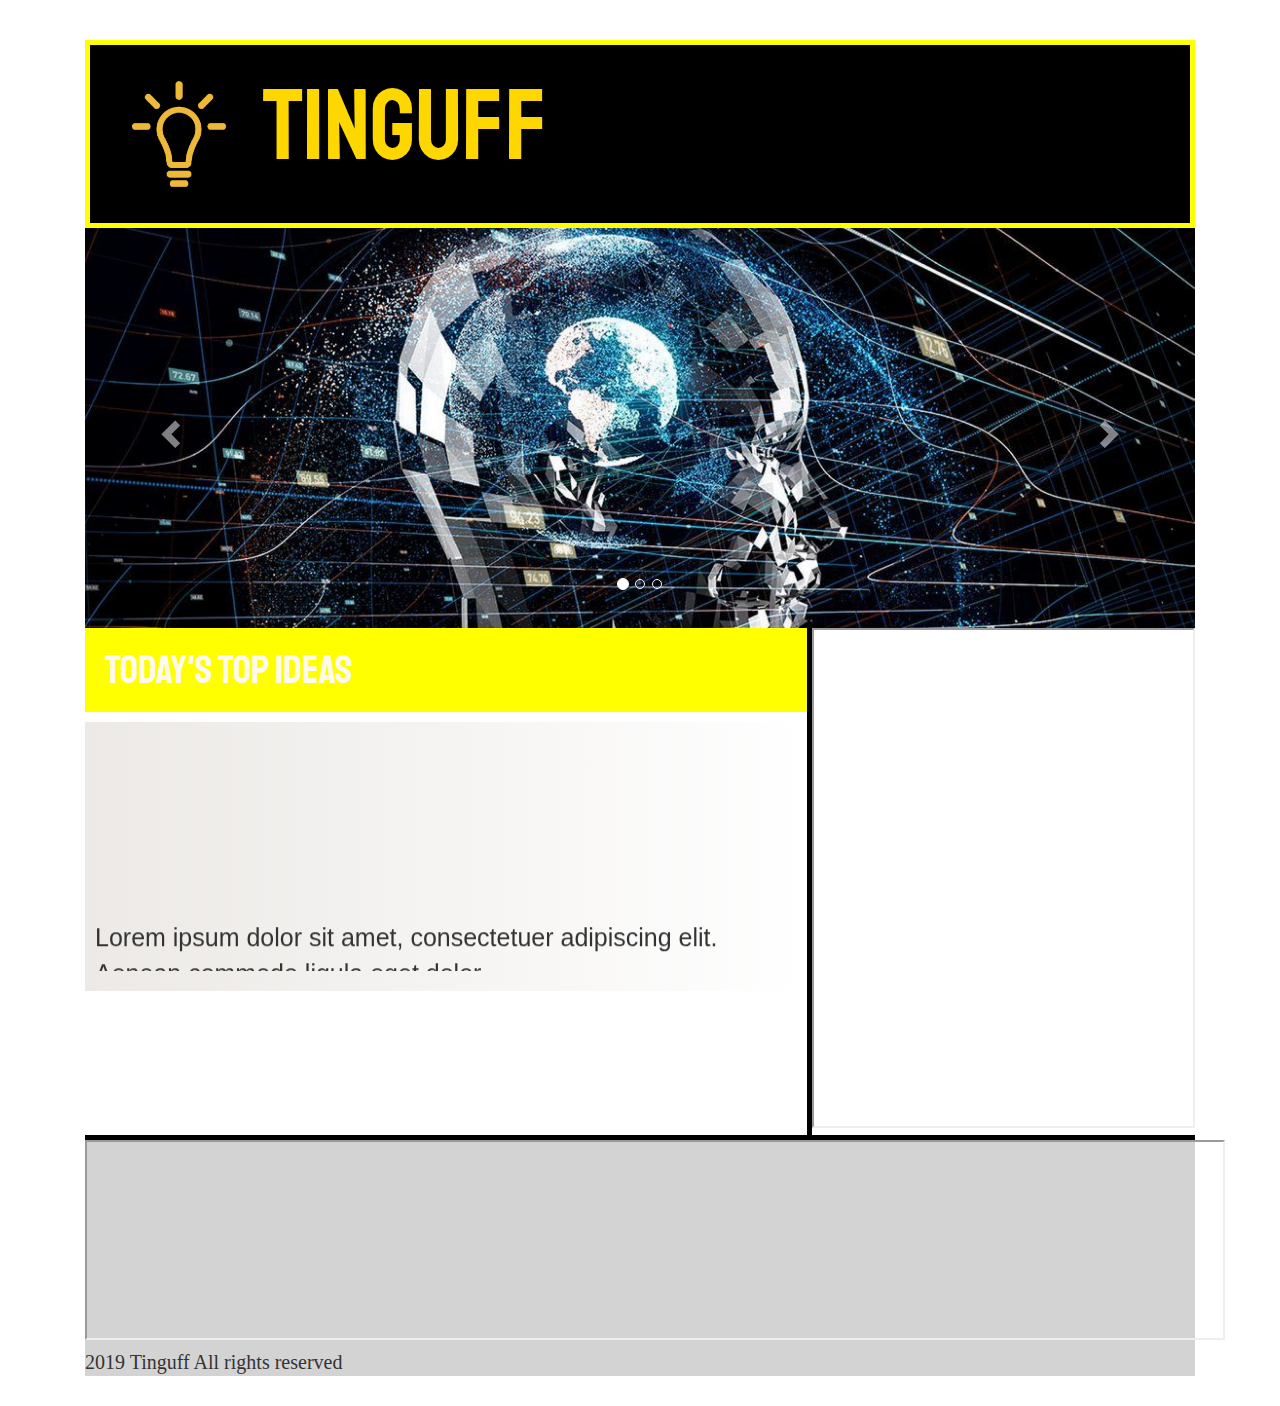
==== index.html @ 4b702ffe "Initial commit" ====
<!DOCTYPE html>

    <html>
    <html lang="en">

        <head>
                <meta charset="utf-8">
                <meta name="viewport" content="width=device-width, initial-scale=1">
                <link rel="stylesheet" href="https://maxcdn.bootstrapcdn.com/bootstrap/3.3.7/css/bootstrap.min.css">
                <script src="https://ajax.googleapis.com/ajax/libs/jquery/3.3.1/jquery.min.js"></script>
                <script src="https://maxcdn.bootstrapcdn.com/bootstrap/3.3.7/js/bootstrap.min.js"></script>

            <title> Tinguff</title>
            <link rel=stylesheet type="text/css" href=style.css>   
            <link href="https://fonts.googleapis.com/css?family=Staatliches" rel="stylesheet">



        </head>
                <body>
                        <div class="container">
                         
                            <h1 class="heading">
                            <img src="tinglogo.png" style="width:13%">
                            Tinguff
                            </h1>
                                        
                           

                            <div class="slideshowcont"> 
                            
                                <div id="myCarousel" class="carousel slide" data-ride="carousel">
                                    <!-- Indicators -->
                                    <ol class="carousel-indicators">
                                        <li data-target="#myCarousel" data-slide-to="0" class="active"></li>
                                        <li data-target="#myCarousel" data-slide-to="1"></li>
                                        <li data-target="#myCarousel" data-slide-to="2"></li>
                                    </ol>

                                    <!-- Wrapper for slides -->
                                    <div class="carousel-inner">
                                        <div class="item active">
                                            <img src="1200px-800px--artificialintelligence.jpeg" alt="AI" style="width:100%;">
                                        </div>

                                        <div class="item">
                                            <img src="mars.jpg" alt="The Martian Mission" style="width:100%;">
                                        </div>

                                        <div class="item">
                                            <img src="gravwave.jpg" alt="Project Gravitron" style="width:100%;">
                                        </div>
                                    </div>

                                    <!-- Left and right controls -->
                                    <a class="left carousel-control" href="#myCarousel" data-slide="prev">
                                        <span class="glyphicon glyphicon-chevron-left"></span>
                                        <span class="sr-only">Previous</span>
                                    </a>
                                    <a class="right carousel-control" href="#myCarousel" data-slide="next">
                                        <span class="glyphicon glyphicon-chevron-right"></span>
                                        <span class="sr-only">Next</span>
                                    </a>
                                </div>
                            
                            </div>
                                      
                                           
                                          

                    
                            
                            
                            


                                     <div class= "maincontent">
                                        
                                            <h2>TODAY'S TOP IDEAS</h2>
                                         
                                            <p class="mainpara"> 
                                                <marquee direction="up">
                                                Lorem ipsum dolor sit amet, consectetuer adipiscing elit. Aenean commodo ligula eget dolor. <br>
                                                Aenean massa. Cum sociis natoque penatibus et magnis dis parturient montes, nascetur ridiculus mus. Donec quam felis, ultricies nec, pellentesque eu, pretium quis, sem. Nulla consequat massa quconsequat, leo eget bibendum sodales, augue velit cursus nunc,
                                                    
                                                </marquee>
                                                
                                               
                                            </p>
                                         

                                        
                                      </div>
                                                   <div class= "dummy">
                                                       <div class="Form">
                                                           <iframe src="https://docs.google.com/forms/d/e/1FAIpQLSd81xT6joKodWTuVLTQrSdduZ27gHD2RG-IvLiPyFDgdinMWA/viewform?embedded=true" width="100%" height="500" frameborder="20" marginheight="10%" marginwidth="10%">Loading...</iframe>
                                                       </div>
                                             
                                                    </div>
                                                   

                                         
                            <div class="clearfix"></div>

                                <div class="Contactbox">
                                        
                                       
                                       

                                            <iframe src="https://www.google.com/maps/embed?pb=!1m14!1m8!1m3!1d3888.09064898909!2d80.24670647339131!3d12.966051023500741!3m2!1i1024!2i768!4f13.1!3m3!1m2!1s0x0%3A0xf7b3f9b93b525957!2sPsiog+Digital+(P)+Ltd!5e0!3m2!1sen!2sin!4v1546502556325" width="1140" height="200" frameborder="20" style="border:10" allowfullscreen></iframe>
                                    
                                    <p class="footer"> 2019 Tinguff All rights reserved  </p>        
                                    
                                    

                                    
                                </div>
                        </div>
                    
                    <script>
                        console.log('hello world');
                    </script>

                </body>
    </html>
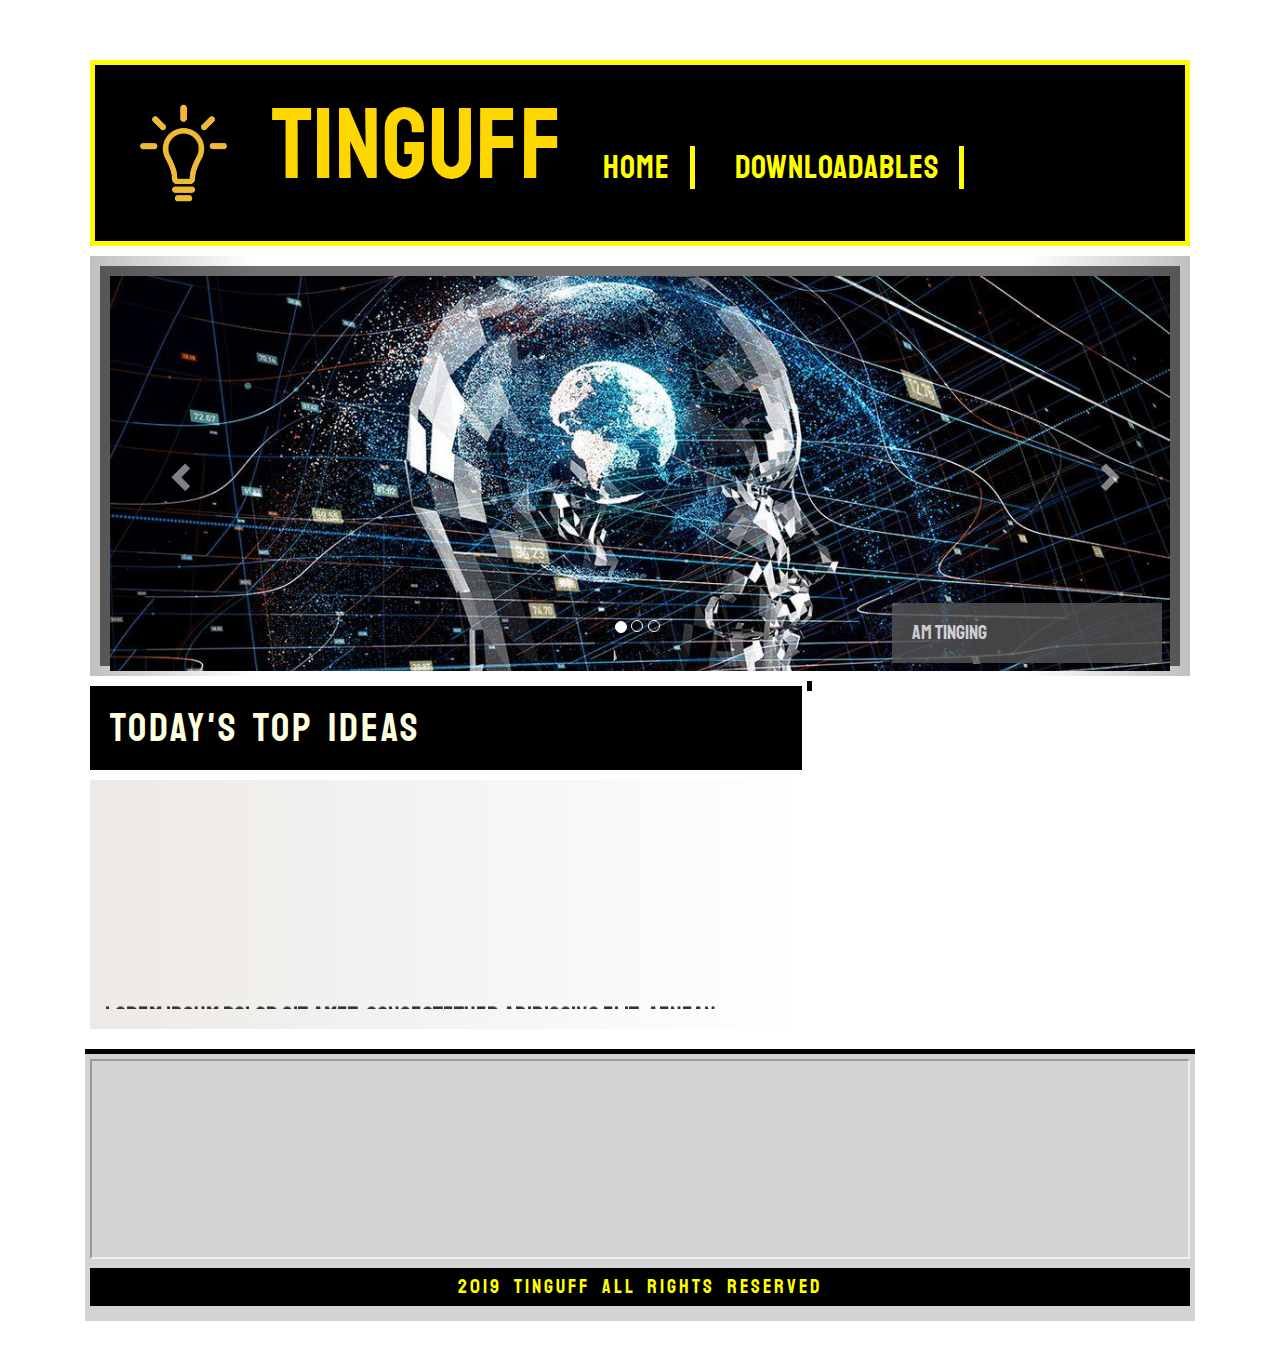
==== commit 2b55fcfd: "popup form" ====
--- a/index.html
+++ b/index.html
@@ -9,21 +9,35 @@
                 <link rel="stylesheet" href="https://maxcdn.bootstrapcdn.com/bootstrap/3.3.7/css/bootstrap.min.css">
                 <script src="https://ajax.googleapis.com/ajax/libs/jquery/3.3.1/jquery.min.js"></script>
                 <script src="https://maxcdn.bootstrapcdn.com/bootstrap/3.3.7/js/bootstrap.min.js"></script>
+                <script src="script.js"></script>
 
             <title> Tinguff</title>
-            <link rel=stylesheet type="text/css" href=style.css>   
+            <link rel=stylesheet type="text/css" href=style.css>
+            <link rel=stylesheet type="text/css" href=Grid.css>  
             <link href="https://fonts.googleapis.com/css?family=Staatliches" rel="stylesheet">
 
 
 
         </head>
                 <body>
-                        <div class="container">
+                    
+                    
+                 
+                    
+                    
+                    
+                        <div class="container"> 
                          
-                            <h1 class="heading">
-                            <img src="tinglogo.png" style="width:13%">
-                            Tinguff
-                            </h1>
+                            <header>
+                                <h1 class="heading">
+                                    <img src="tinglogo.png" style="width:13%">
+                                    Tinguff
+                                    
+                                    <a class= "button button-full"  href="index.html"> Home</a>
+                                    <a class= "button button-ghost" href="downloadables.html">Downloadables</a>
+                                </h1>
+                            </header>
+                            
                                         
                            
 
@@ -87,21 +101,43 @@
                                                 
                                                
                                             </p>
+                                      
                                          
 
                                         
                                       </div>
                                                    <div class= "dummy">
                                                        <div class="Form">
-                                                           <iframe src="https://docs.google.com/forms/d/e/1FAIpQLSd81xT6joKodWTuVLTQrSdduZ27gHD2RG-IvLiPyFDgdinMWA/viewform?embedded=true" width="100%" height="500" frameborder="20" marginheight="10%" marginwidth="10%">Loading...</iframe>
+                                                         
+                                                           <button class="open-button" onclick="openForm()">Am Tinging</button>
+                                                           
+                                                           <div class="form-popup" id="myForm">
+                                                               <form action="/action_page.php">
+                                                                   <h1>TingBox</h1>
+
+                                                                   <label for="name"><b>Name</b></label>
+                                                                   <input type="text" placeholder="Enter Name" name="name" required>
+
+                                                                   <label for="idea"><b>Your Idea</b></label>
+                                                                   <input type="text" placeholder="Enter Idea" name="idea" required>
+
+                                                                   <button type="submit" class="btn">Send</button>
+                                                                   <button type="button" class="btn cancel" onclick="closeForm()">Close</button>
+                                                               </form>
+                                                           </div>
                                                        </div>
                                              
                                                     </div>
                                                    
 
                                          
-                            <div class="clearfix"></div>
+                           
+                            
+                           
+                          
+                            <div class="clearfix"></div> 
 
+                           
                                 <div class="Contactbox">
                                         
                                        
@@ -116,10 +152,10 @@
                                     
                                 </div>
                         </div>
-                    
-                    <script>
-                        console.log('hello world');
-                    </script>
+                   
+                   
 
                 </body>
+        
+        <script src="script.js"> </script>
     </html>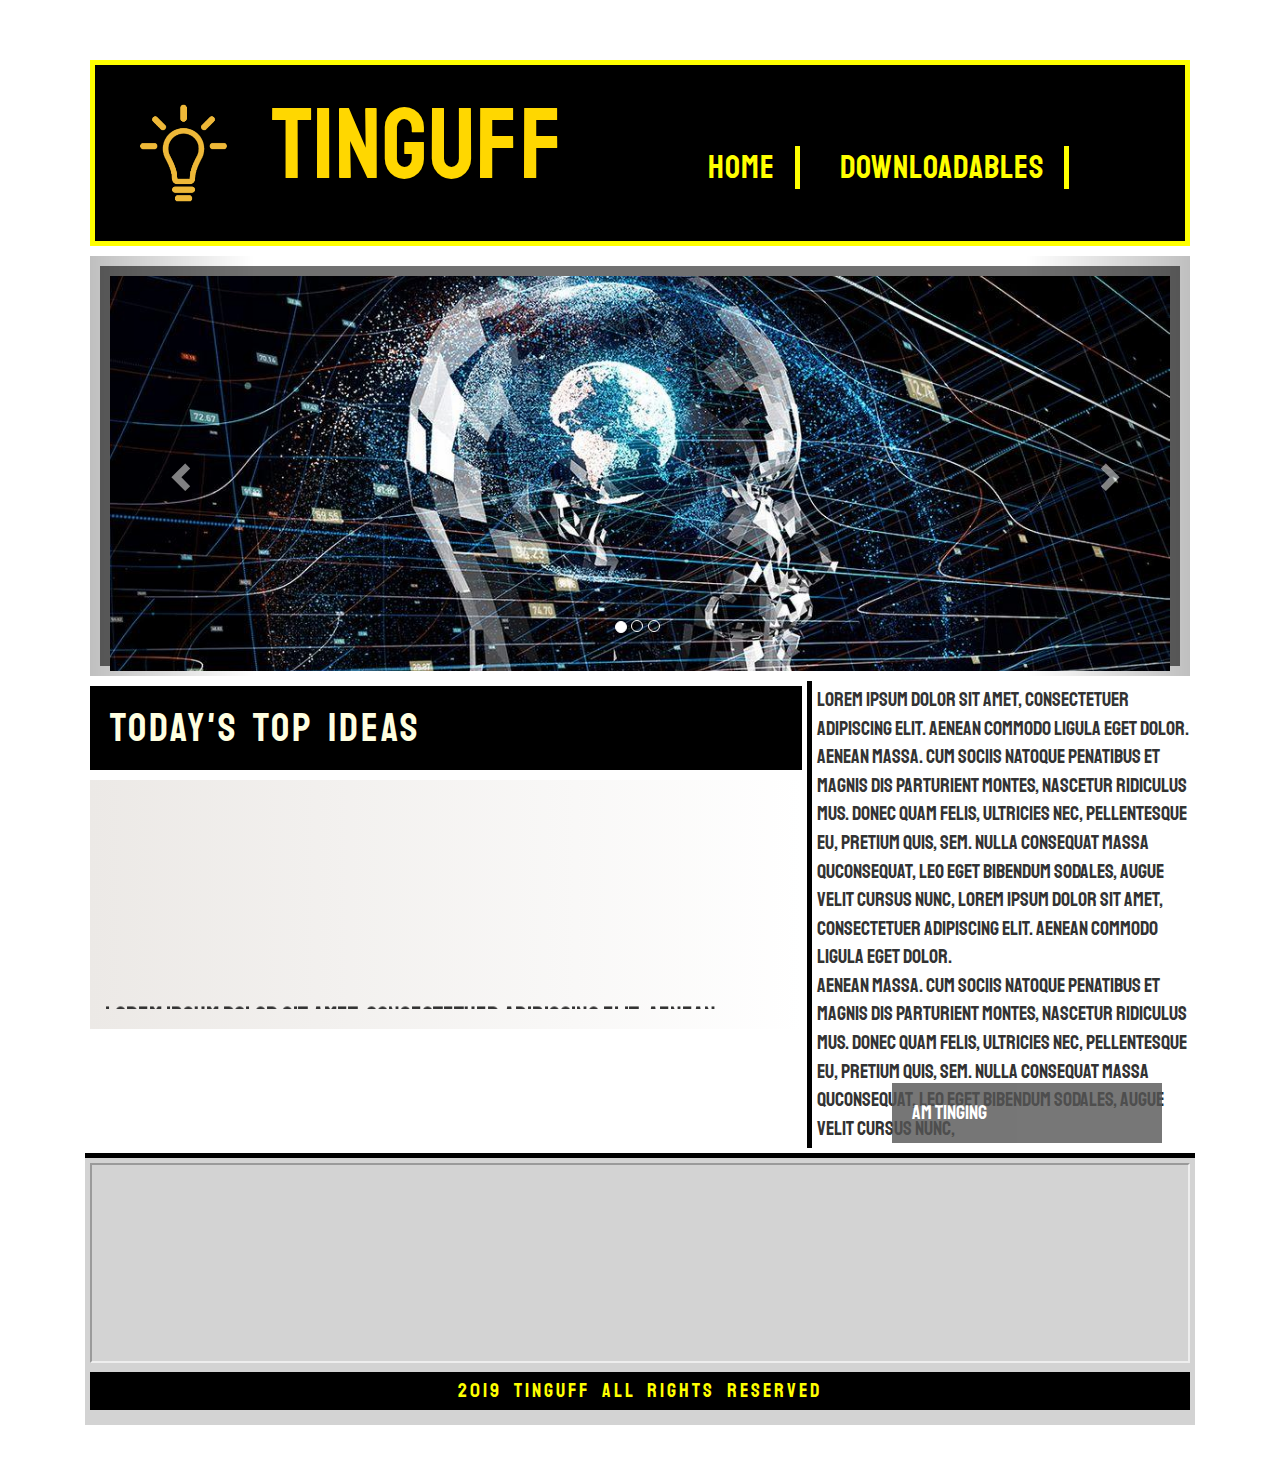
==== commit 846138c1: "final edit" ====
--- a/index.html
+++ b/index.html
@@ -102,13 +102,14 @@
                                                
                                             </p>
                                       
-                                         
-
-                                        
                                       </div>
                                                    <div class= "dummy">
+                                                       Lorem ipsum dolor sit amet, consectetuer adipiscing elit. Aenean commodo ligula eget dolor. <br>
+                                                       Aenean massa. Cum sociis natoque penatibus et magnis dis parturient montes, nascetur ridiculus mus. Donec quam felis, ultricies nec, pellentesque eu, pretium quis, sem. Nulla consequat massa quconsequat, leo eget bibendum sodales, augue velit cursus nunc, Lorem ipsum dolor sit amet, consectetuer adipiscing elit. Aenean commodo ligula eget dolor. <br>
+                                                       Aenean massa. Cum sociis natoque penatibus et magnis dis parturient montes, nascetur ridiculus mus. Donec quam felis, ultricies nec, pellentesque eu, pretium quis, sem. Nulla consequat massa quconsequat, leo eget bibendum sodales, augue velit cursus nunc,
+                                                     
                                                        <div class="Form">
-                                                         
+                                                       
                                                            <button class="open-button" onclick="openForm()">Am Tinging</button>
                                                            
                                                            <div class="form-popup" id="myForm">
@@ -125,6 +126,7 @@
                                                                    <button type="button" class="btn cancel" onclick="closeForm()">Close</button>
                                                                </form>
                                                            </div>
+                                                          
                                                        </div>
                                              
                                                     </div>
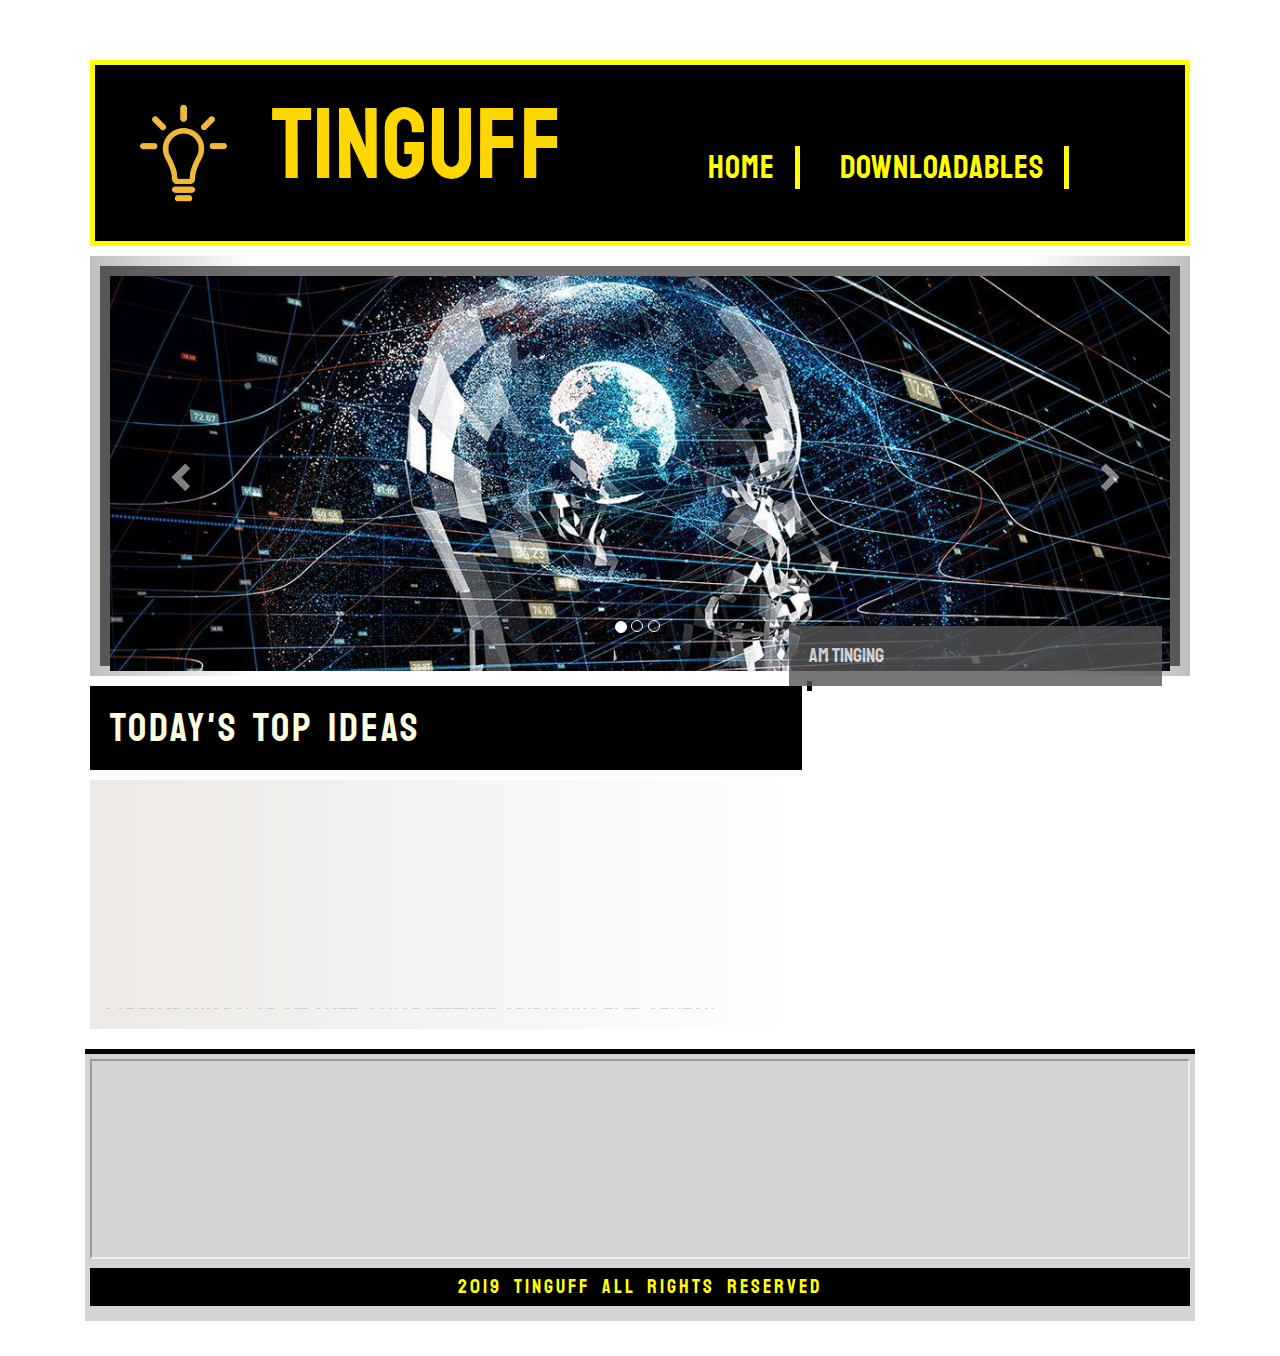
==== commit 443af04a: "last update" ====
--- a/index.html
+++ b/index.html
@@ -104,25 +104,25 @@
                                       
                                       </div>
                                                    <div class= "dummy">
-                                                       Lorem ipsum dolor sit amet, consectetuer adipiscing elit. Aenean commodo ligula eget dolor. <br>
+                                                      <!-- Lorem ipsum dolor sit amet, consectetuer adipiscing elit. Aenean commodo ligula eget dolor. <br>
                                                        Aenean massa. Cum sociis natoque penatibus et magnis dis parturient montes, nascetur ridiculus mus. Donec quam felis, ultricies nec, pellentesque eu, pretium quis, sem. Nulla consequat massa quconsequat, leo eget bibendum sodales, augue velit cursus nunc, Lorem ipsum dolor sit amet, consectetuer adipiscing elit. Aenean commodo ligula eget dolor. <br>
-                                                       Aenean massa. Cum sociis natoque penatibus et magnis dis parturient montes, nascetur ridiculus mus. Donec quam felis, ultricies nec, pellentesque eu, pretium quis, sem. Nulla consequat massa quconsequat, leo eget bibendum sodales, augue velit cursus nunc,
+                                                       Aenean massa. Cum sociis natoque penatibus et magnis dis parturient montes, nascetur ridiculus mus. Donec quam felis, ultricies nec, pellentesque eu, pretium quis, sem. Nulla consequat massa quconsequat, leo eget bibendum sodales, augue velit cursus nunc,  -->
                                                      
                                                        <div class="Form">
                                                        
                                                            <button class="open-button" onclick="openForm()">Am Tinging</button>
                                                            
                                                            <div class="form-popup" id="myForm">
-                                                               <form action="/action_page.php">
+                                                               <form>
                                                                    <h1>TingBox</h1>
 
                                                                    <label for="name"><b>Name</b></label>
-                                                                   <input type="text" placeholder="Enter Name" name="name" required>
+                                                                   <input type="text" id="nameOfIdeator" placeholder="Enter Name" name="name" required>
 
                                                                    <label for="idea"><b>Your Idea</b></label>
-                                                                   <input type="text" placeholder="Enter Idea" name="idea" required>
+                                                                   <input type="text" id="ideaGiven" placeholder="Enter Idea" name="idea" required>
 
-                                                                   <button type="submit" class="btn">Send</button>
+                                                                   <button type="submit" class="btn" onclick="store()">Send</button>
                                                                    <button type="button" class="btn cancel" onclick="closeForm()">Close</button>
                                                                </form>
                                                            </div>
